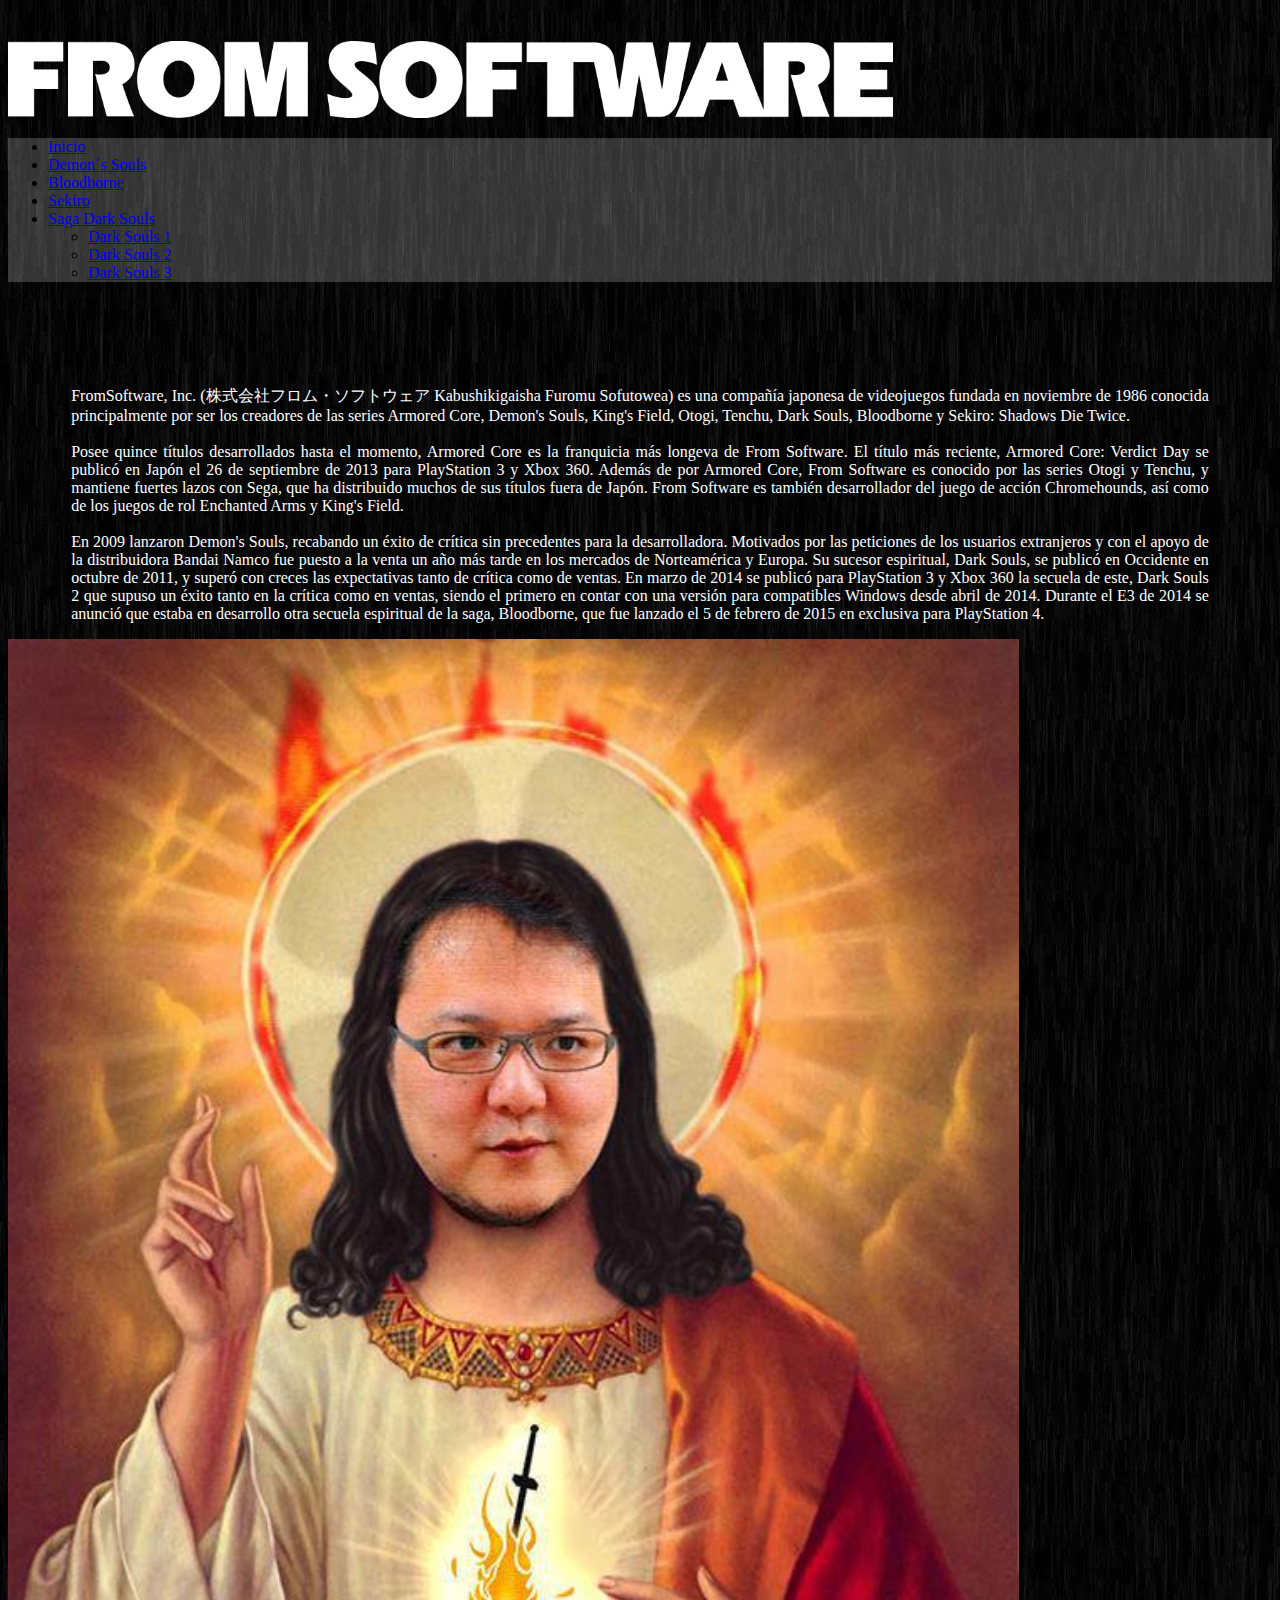
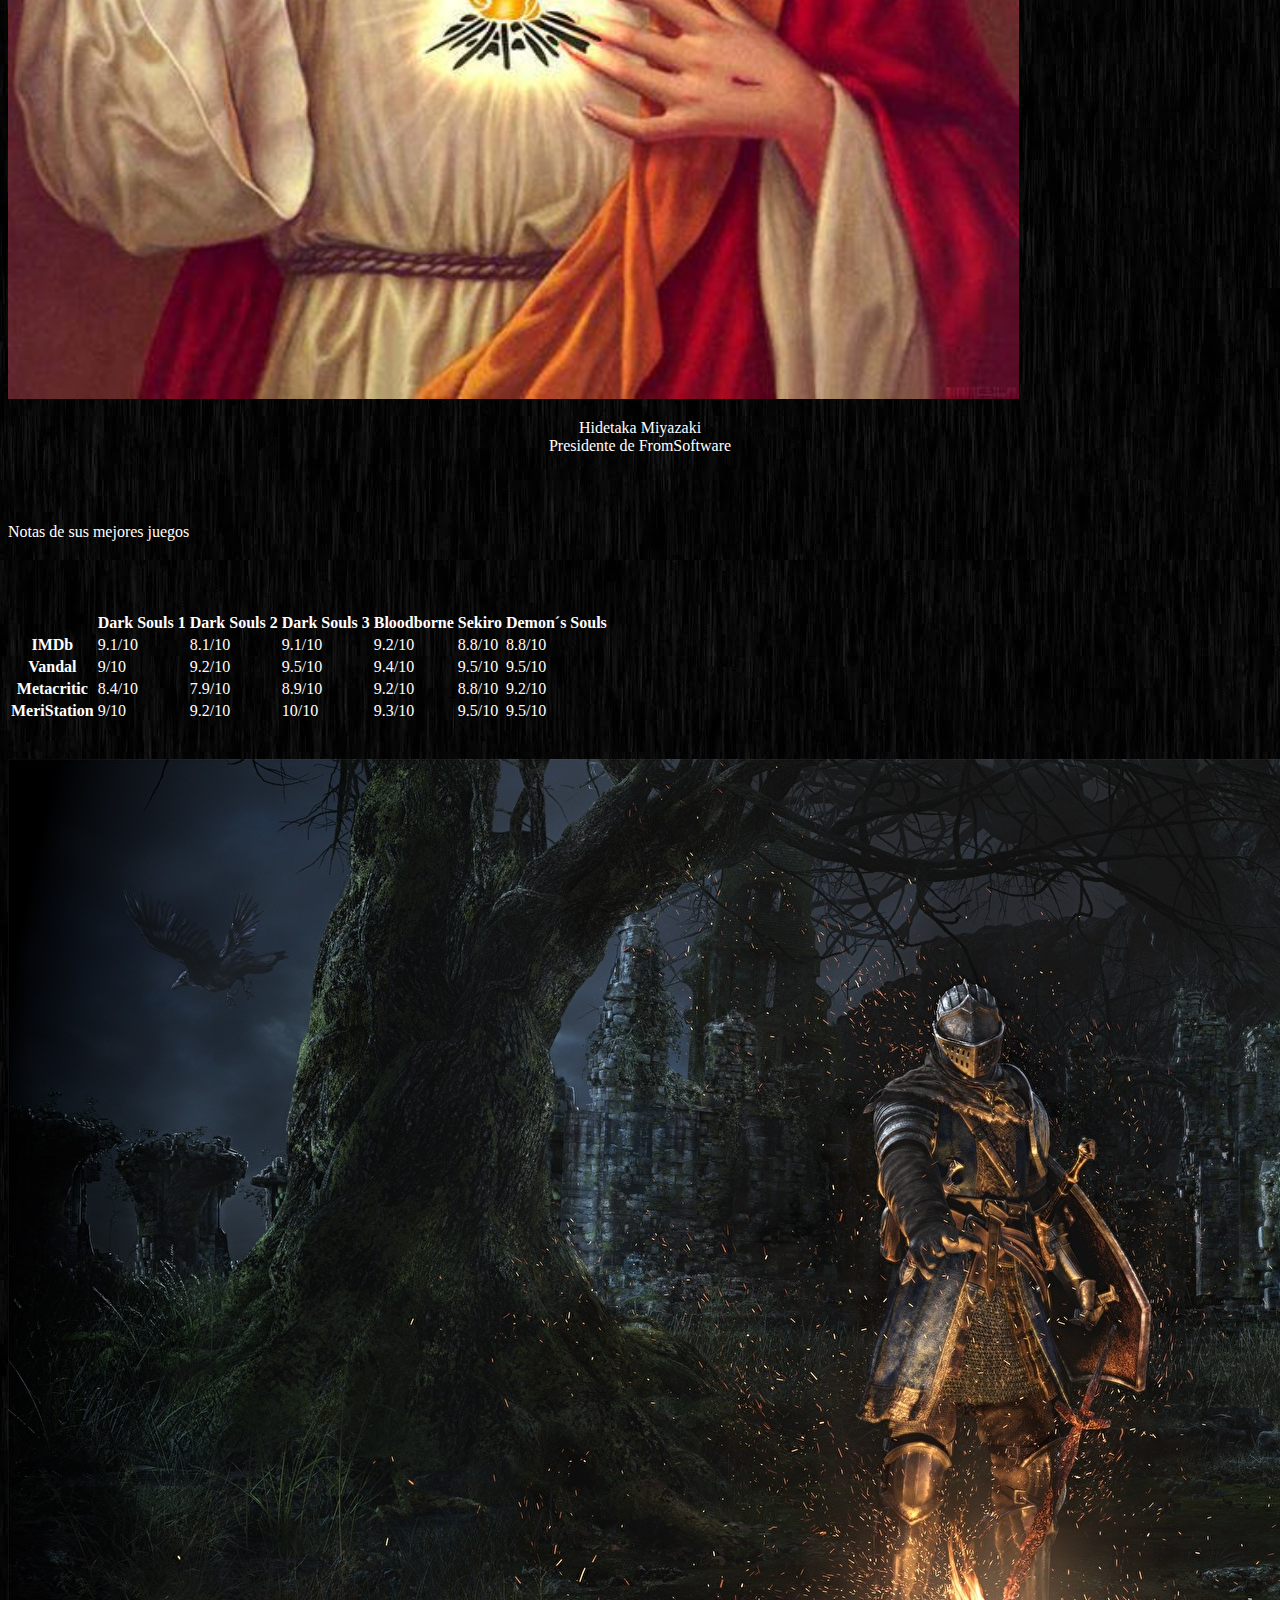
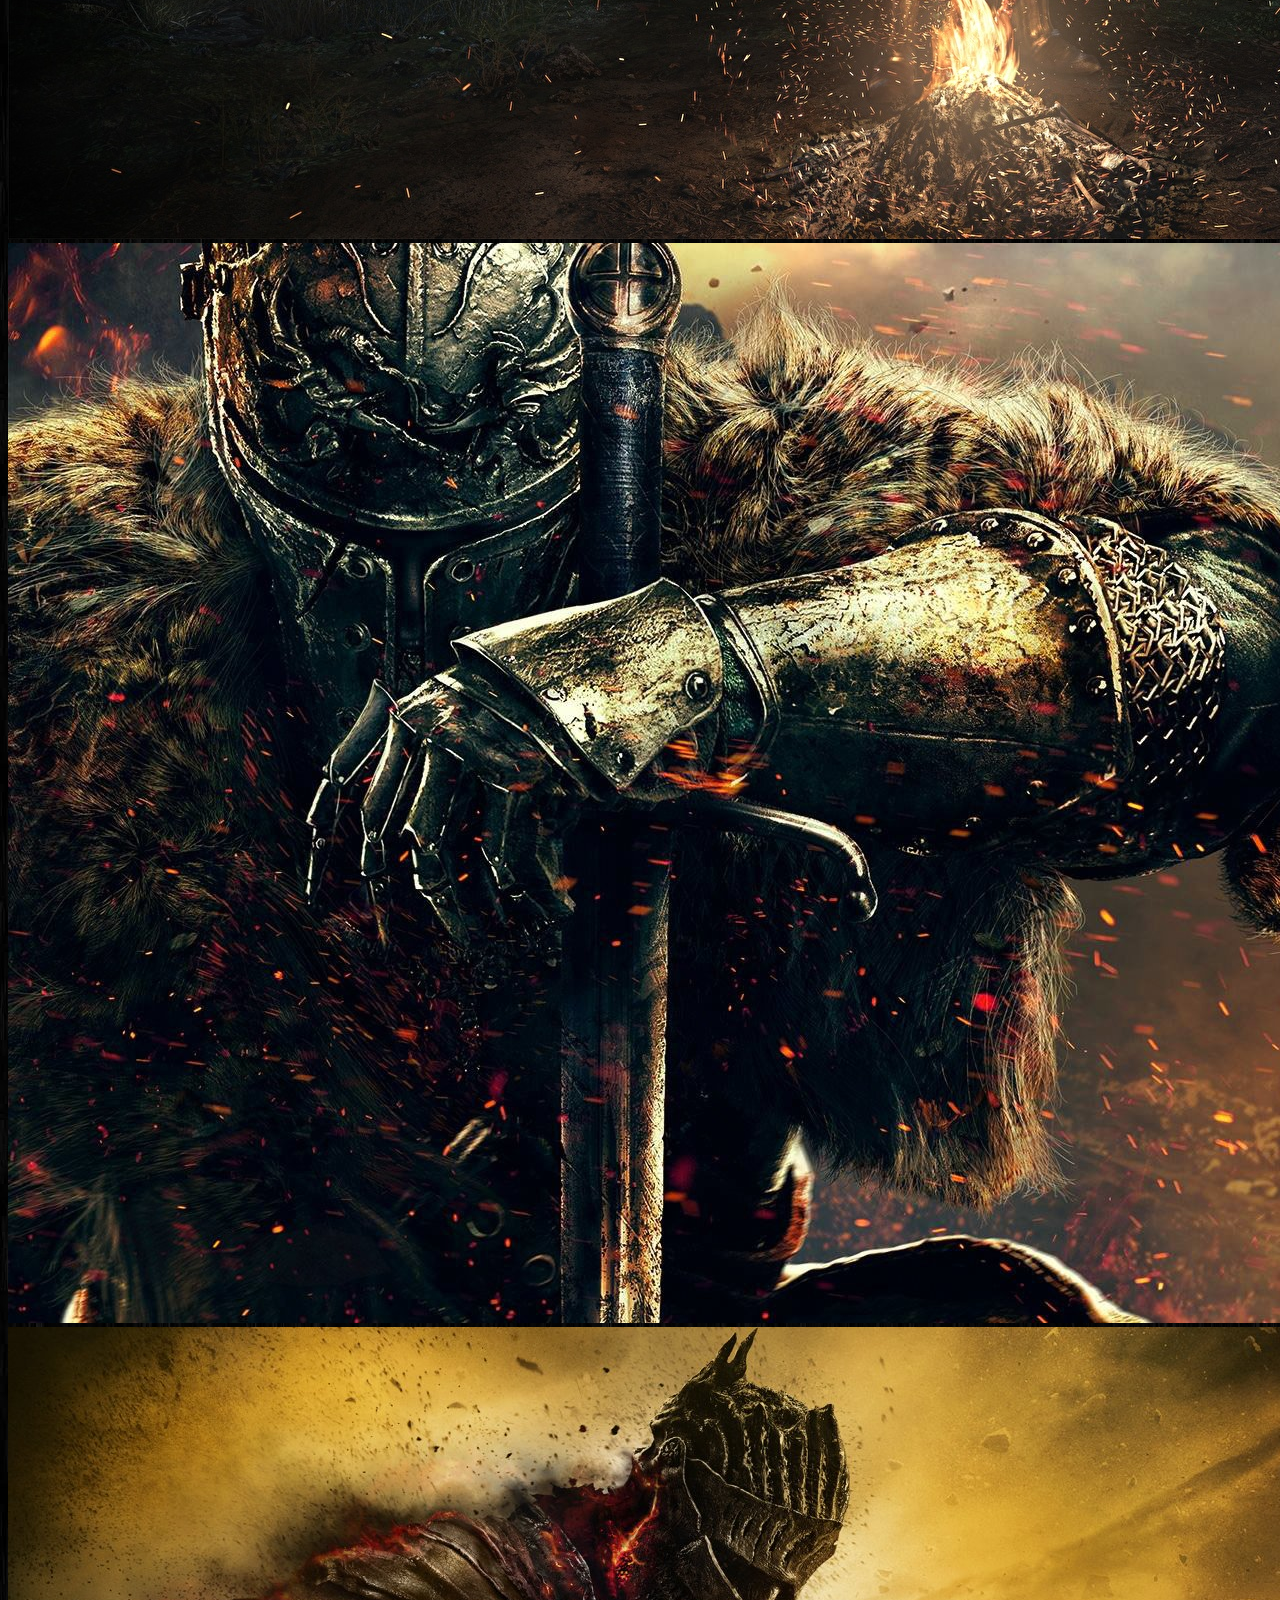
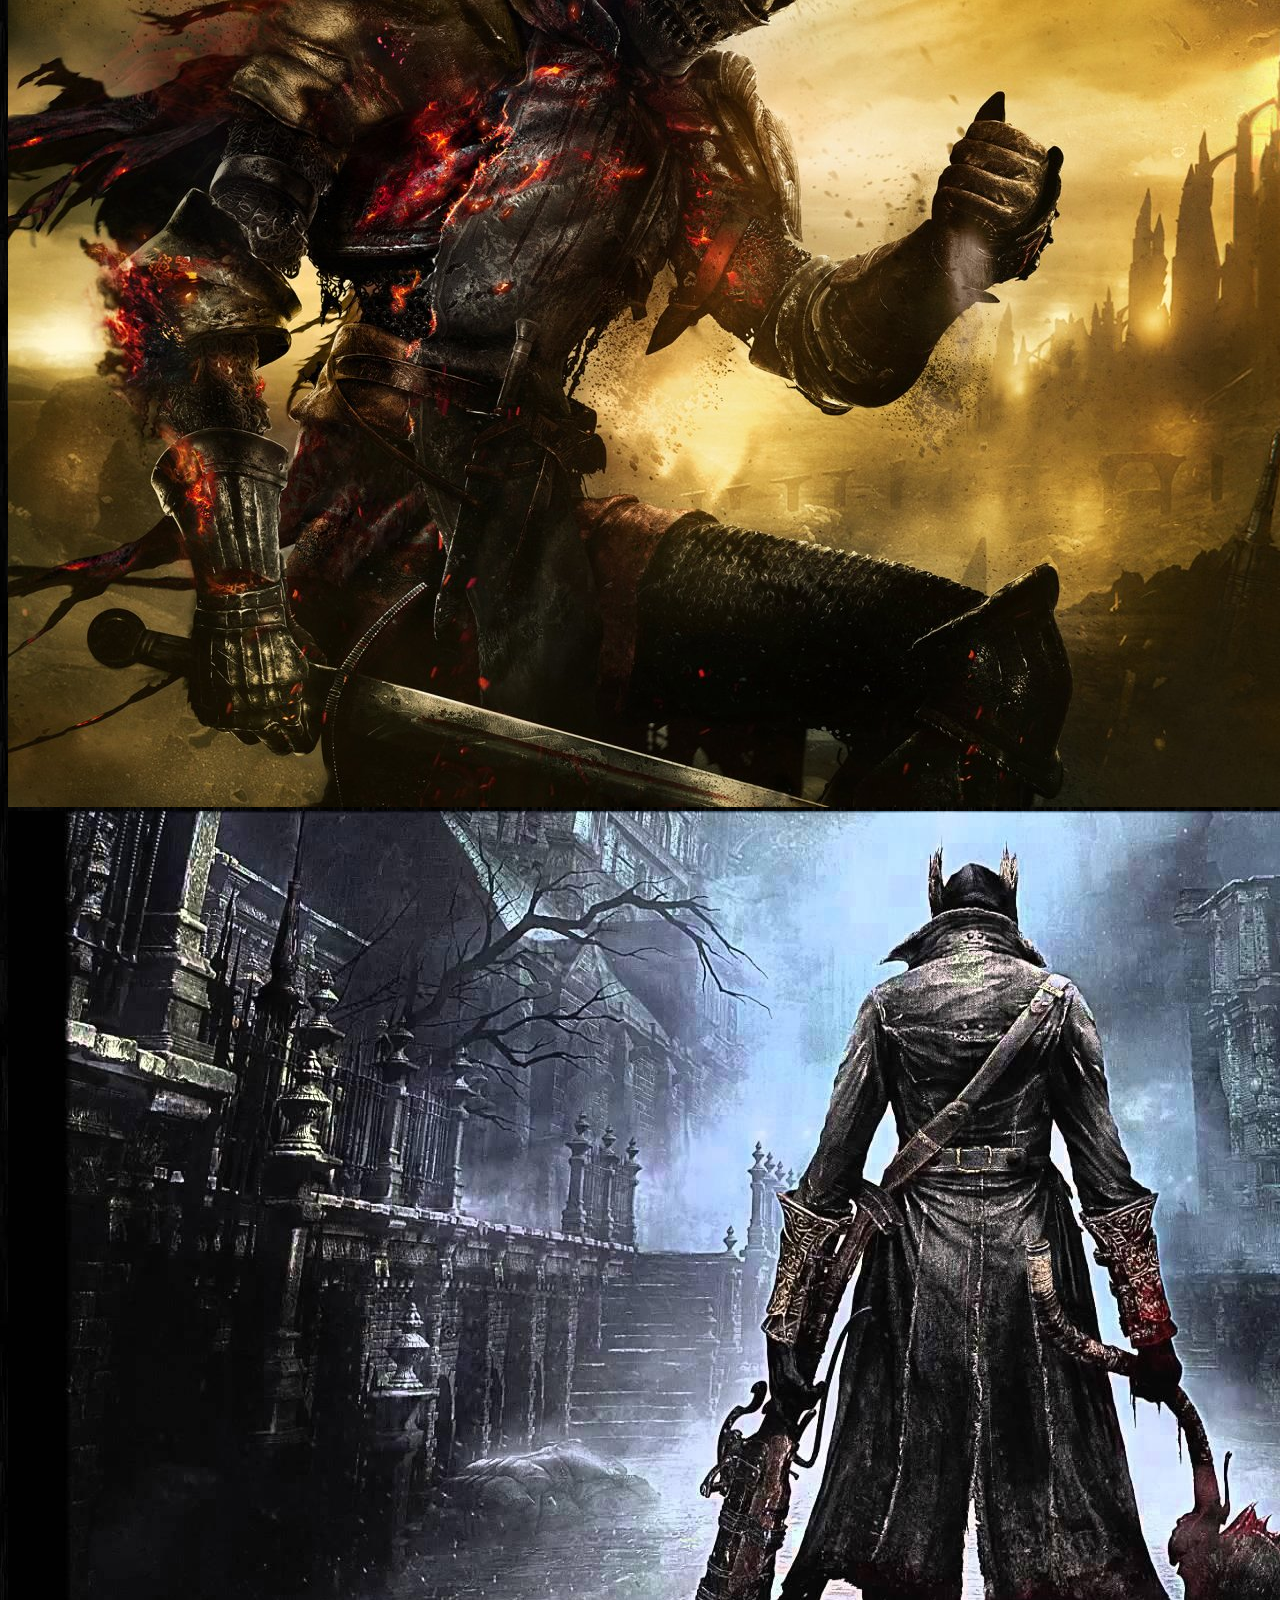
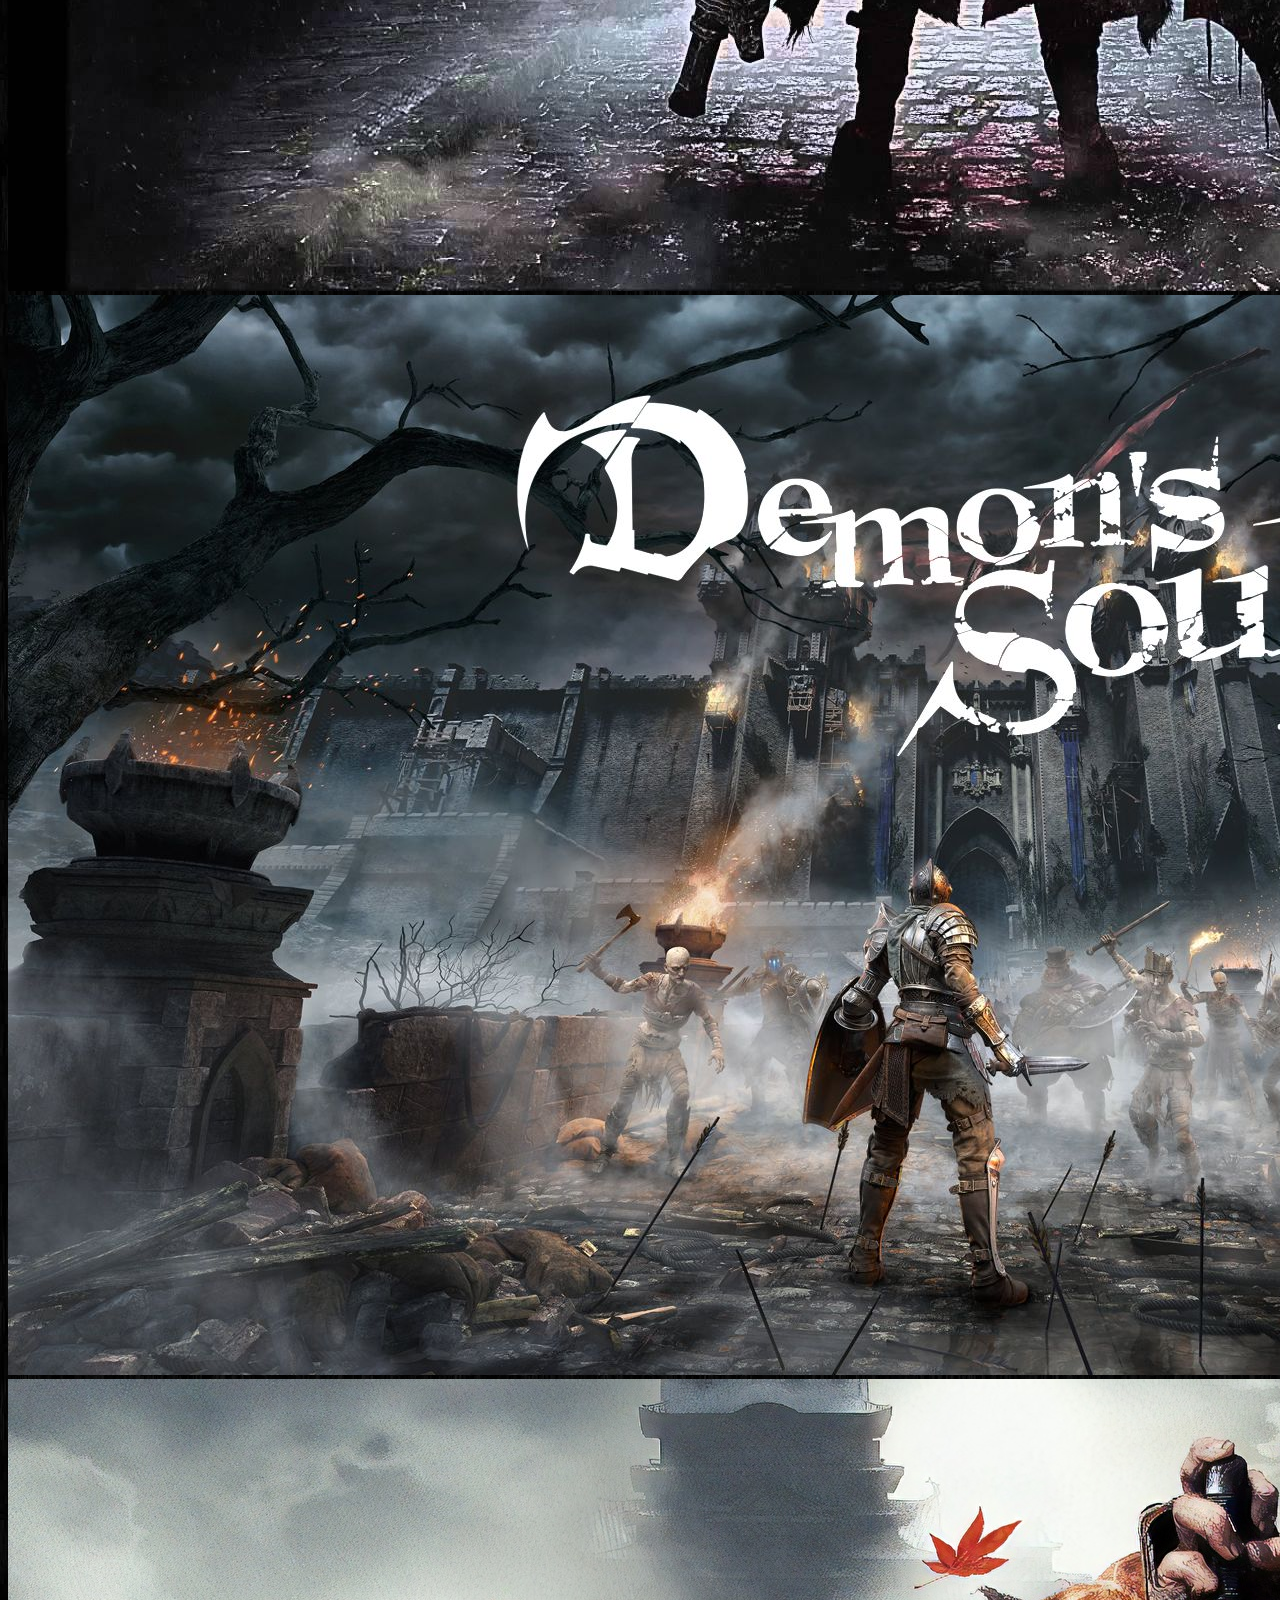
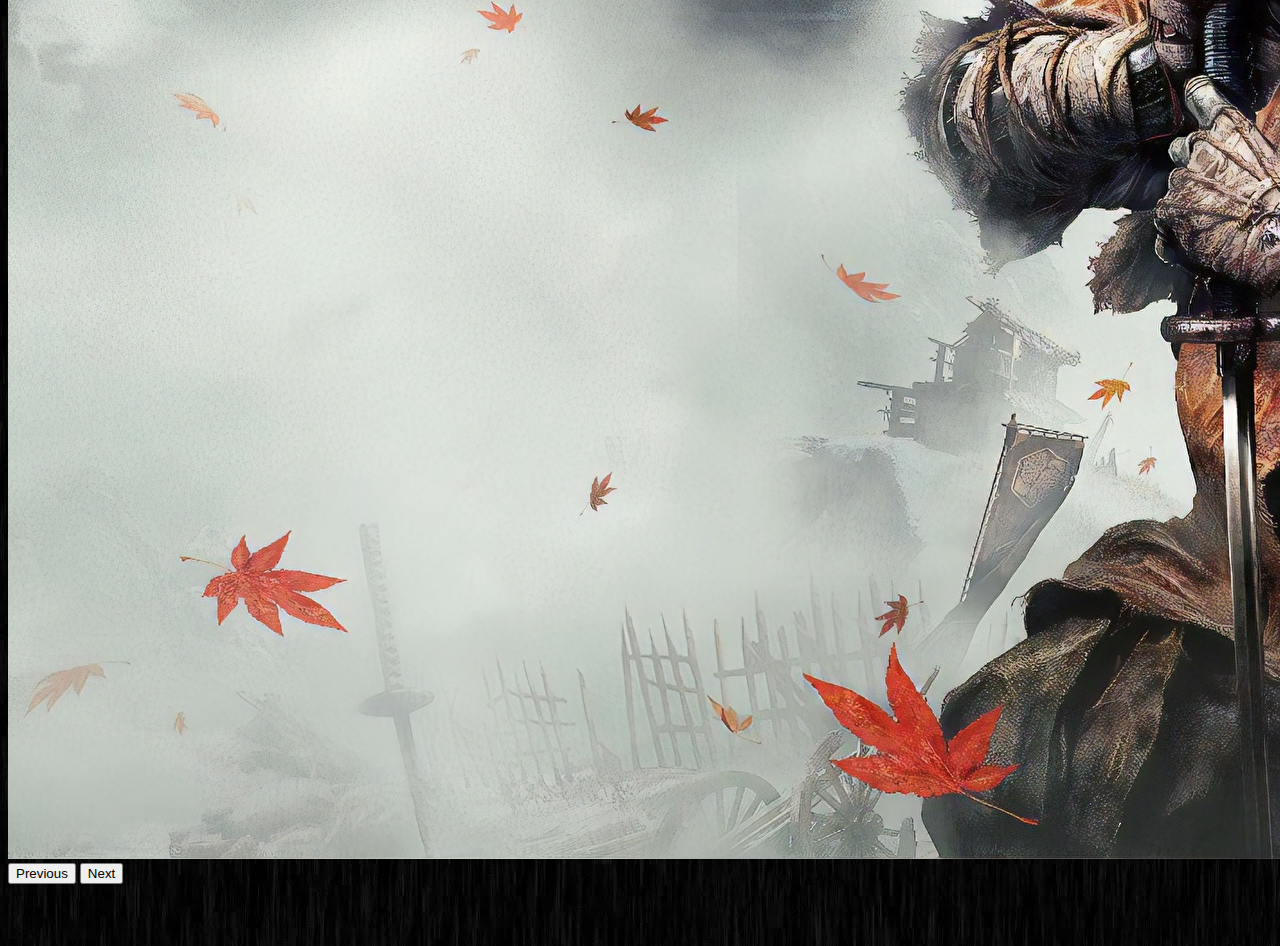
==== index.html @ 22d97448 "versión 1" ====
<!DOCTYPE html>
<html>
    <head>
        <meta charset="utf-8">
        <title>Pagina Principal</title>
        <link rel="icon" href="Imagenes/favicon_opt.ico" type="image/png">
        <link rel="stylesheet" href="micss.css">
        <link href="https://cdn.jsdelivr.net/npm/bootstrap@5.1.3/dist/css/bootstrap.min.css" rel="stylesheet" integrity="sha384-1BmE4kWBq78iYhFldvKuhfTAU6auU8tT94WrHftjDbrCEXSU1oBoqyl2QvZ6jIW3" crossorigin="anonymous">
    </head>
    <body>
        <header>
        <br>
            <div class="container">
                <div class="row">
                    <div class="col-6" style="margin-top: 1.19%;">
                        <img src="Imagenes/FromSoftware-Logo.png" class="img-fluid" style="width: 70%;">
                    </div>
                    <nav class="navbar navbar-expand-xl navbar-dark col-6 rounded" id="fondonav">
                        <div class="container-fluid">
                            <div class="collapse navbar-collapse justify-content-center" id="navbarNavDropdown">
                                <ul class="navbar-nav">
                                    <li class="nav-item">
                                        <a class="nav-link active" aria-current="page" href="#">Inicio</a>
                                    </li>
                                    <li class="nav-item">
                                        <a class="nav-link" href="demons souls.html">Demon´s Souls</a>
                                    </li>
                                    <li class="nav-item">
                                        <a class="nav-link" href="bloodborne.html">Bloodborne</a>
                                    </li>
                                    <li class="nav-item">
                                        <a class="nav-link" href="sekiro.html">Sekiro</a>
                                    </li>
                                    <li class="nav-item dropdown">
                                        <a class="nav-link dropdown-toggle" href="#" id="navbarDropdownMenuLink" role="button" data-bs-toggle="dropdown" aria-expanded="false">
                                            Saga Dark Souls
                                        </a>
                                        <ul class="dropdown-menu" aria-labelledby="navbarDropdownMenuLink">
                                            <li><a class="dropdown-item" href="ds1.html">Dark Souls 1</a></li>
                                            <li><a class="dropdown-item" href="ds2.html">Dark Souls 2</a></li>
                                            <li><a class="dropdown-item" href="ds3.html">Dark Souls 3</a></li>
                                        </ul>
                                    </li>
                                </ul>
                            </div>
                        </div>
                    </nav>
                </div>
            </div>
        </header>
        <br>
        <br>
        <br>
        <br>
        <div class="container-fluid">
            <div class="row">
                <div class=col-7>
                <section>
                    <p id="justificado">
                        FromSoftware, Inc. (株式会社フロム・ソフトウェア Kabushikigaisha Furomu Sofutowea) es una compañía 
                        japonesa de videojuegos fundada en noviembre de 1986 conocida principalmente por ser los creadores 
                        de las series Armored Core, Demon's Souls, King's Field, Otogi, Tenchu, Dark Souls, Bloodborne y 
                        Sekiro: Shadows Die Twice.
                        <br>
                        <br>
                        Posee quince títulos desarrollados hasta el momento, Armored Core es la franquicia más longeva de 
                        From Software. El título más reciente, Armored Core: Verdict Day se publicó en Japón el 26 de septiembre 
                        de 2013 para PlayStation 3 y Xbox 360. Además de por Armored Core, From Software es conocido por las 
                        series Otogi y Tenchu, y mantiene fuertes lazos con Sega, que ha distribuido muchos de sus títulos 
                        fuera de Japón. From Software es también desarrollador del juego de acción Chromehounds, así como de los 
                        juegos de rol Enchanted Arms y King's Field.
                        <br>
                        <br>
                        En 2009 lanzaron Demon's Souls, recabando un éxito de crítica sin precedentes para la desarrolladora. 
                        Motivados por las peticiones de los usuarios extranjeros y con el apoyo de la distribuidora Bandai Namco 
                        fue puesto a la venta un año más tarde en los mercados de Norteamérica y Europa. Su sucesor espiritual, 
                        Dark Souls, se publicó en Occidente en octubre de 2011, y superó con creces las expectativas tanto de 
                        crítica como de ventas. En marzo de 2014 se publicó para PlayStation 3 y Xbox 360 la secuela de este, 
                        Dark Souls 2 que supuso un éxito tanto en la crítica como en ventas, siendo el primero en contar con una 
                        versión para compatibles Windows desde abril de 2014. Durante el E3 de 2014 se anunció que estaba en 
                        desarrollo otra secuela espiritual de la saga, Bloodborne, que fue lanzado el 5 de febrero de 2015 en 
                        exclusiva para PlayStation 4.
                    </p>
                </section>
                </div>
                <div class="col-5">
                    <img src="Imagenes/dios.jpg" style="width: 80%;" class="mx-auto d-block">
                    <p align="center">
                        Hidetaka Miyazaki
                        <br>
                        Presidente de FromSoftware
                    </p>
                </div>
            </div>
        </div>
        <br>
        <br>
        <div class="container-fluid">
            <div class="row justify-content-center">
                <p class="h3 text-center">Notas de sus mejores juegos</p>
                <br>
                <br>
                <br>
                <div class="col-9">
                    <table id="tabla" class="table table-borderless text-center">
                        <tr>
                            <td></td>
                            <th>Dark Souls 1</th>
                            <th>Dark Souls 2</th>
                            <th>Dark Souls 3</th>
                            <th>Bloodborne</th>
                            <th>Sekiro</th>
                            <th>Demon´s Souls</th>
                        </tr>
                        <tr>
                            <th>IMDb</th>
                            <td>9.1/10</td>
                            <td>8.1/10</td>
                            <td>9.1/10</td>
                            <td>9.2/10</td>
                            <td>8.8/10</td>
                            <td>8.8/10</td>
                        </tr>
                        <tr>
                            <th>Vandal</th>
                            <td>9/10</td>
                            <td>9.2/10</td>
                            <td>9.5/10</td>
                            <td>9.4/10</td>
                            <td>9.5/10</td>
                            <td>9.5/10</td>
                        </tr>
                        <tr>
                            <th>Metacritic</th>
                            <td>8.4/10</td>
                            <td>7.9/10</td>
                            <td>8.9/10</td>
                            <td>9.2/10</td>
                            <td>8.8/10</td>
                            <td>9.2/10</td>
                        </tr>
                        <tr>
                            <th>MeriStation</th>
                            <td>9/10</td>
                            <td>9.2/10</td>
                            <td>10/10</td>
                            <td>9.3/10</td>
                            <td>9.5/10</td>
                            <td>9.5/10</td>
                        </tr>
                    </table>
                </div>
            </div>   
        </div>
        <br>
        <br>
        <div class="row justify-content-center">
            <div id="carouselExampleControls" class="carousel slide col-10" data-bs-ride="carousel">
                <div class="carousel-inner">
                    <div class="carousel-item active">
                        <img src="Imagenes/carrusel/ds1.jpg" class="d-block w-100" alt="...">
                    </div>
                    <div class="carousel-item">
                        <img src="Imagenes/carrusel/ds2.jpg" class="d-block w-100" alt="...">
                    </div>
                    <div class="carousel-item">
                        <img src="Imagenes/carrusel/ds3.jpg" class="d-block w-100" alt="...">
                    </div>
                    <div class="carousel-item">
                        <img src="Imagenes/carrusel/bloodborne.jpg" class="d-block w-100" alt="...">
                    </div>
                    <div class="carousel-item">
                        <img src="Imagenes/carrusel/demoms.jpg" class="d-block w-100" alt="...">
                    </div>
                    <div class="carousel-item">
                        <img src="Imagenes/carrusel/sekiro.jpg" class="d-block w-100" alt="...">
                    </div>
                </div>
                <button class="carousel-control-prev" type="button" data-bs-target="#carouselExampleControls" data-bs-slide="prev">
                    <span class="carousel-control-prev-icon" aria-hidden="true"></span>
                    <span class="visually-hidden">Previous</span>
                </button>
                <button class="carousel-control-next" type="button" data-bs-target="#carouselExampleControls" data-bs-slide="next">
                    <span class="carousel-control-next-icon" aria-hidden="true"></span>
                    <span class="visually-hidden">Next</span>
                </button>
            </div>
        </div>
        <script type="text/javascript" src="jquery/jquery-3.6.0.min"></script>
        <script type="text/javascript" src="bootstrap/js/bootstrap.min.js"></script>
        <br>
        <br>
        <br>
    </body>
</html>
---- micss.css ----
body {
    background-image: url(Imagenes/fondo.jpg);
    overflow-x: hidden;
    overflow-y: overlay;
}
p {
    color: white;
}
#tabla {
    color: white;
}
#justificado {
    margin-left: 5%;
    margin-right: 5%;
    text-align: justify;
}
#fondonav {
    background-color: rgba(255, 255, 255, 0.2);
}
#justificadoj {
    text-align: justify;
    margin-top: 10%;
    margin-right: 5%;
}
 
::-webkit-scrollbar {
    width: 10px;
    height: 10px;
  }
::-webkit-scrollbar-thumb {
    background: rgb(122, 122, 122);
  }
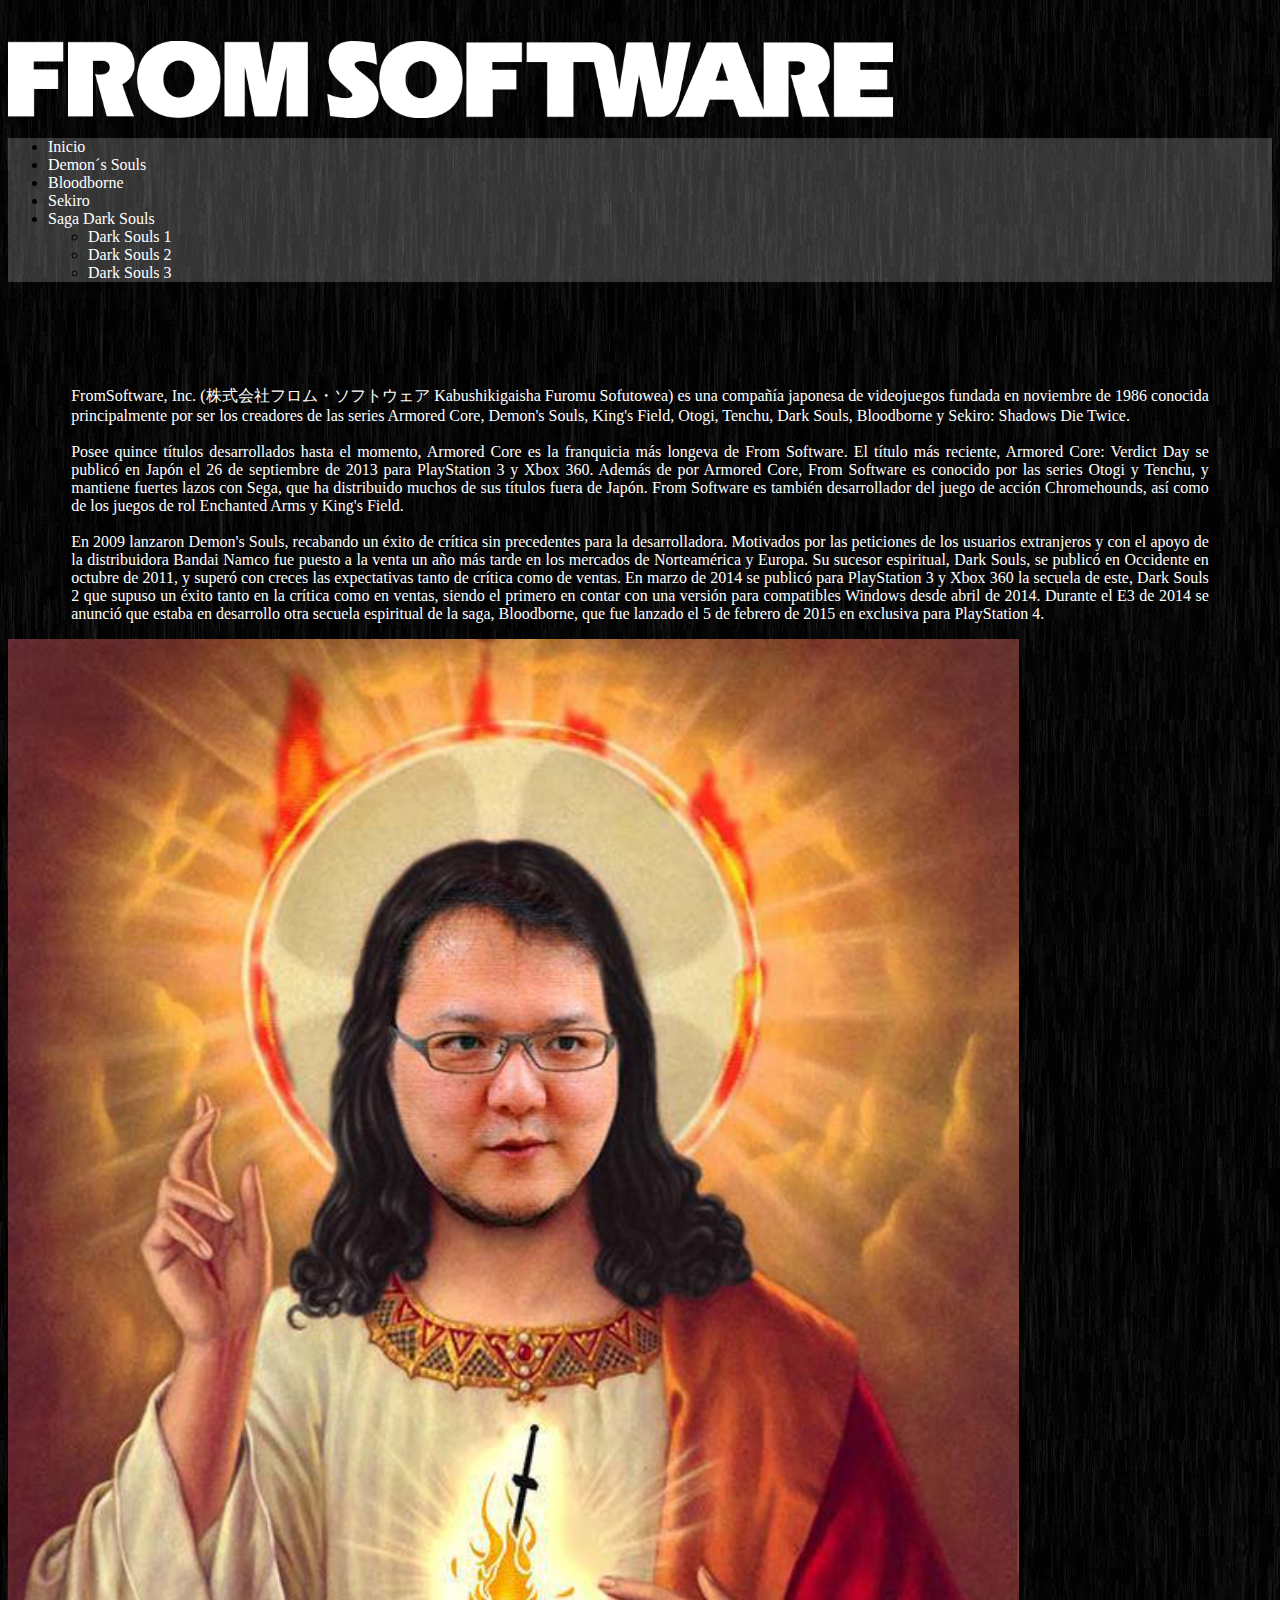
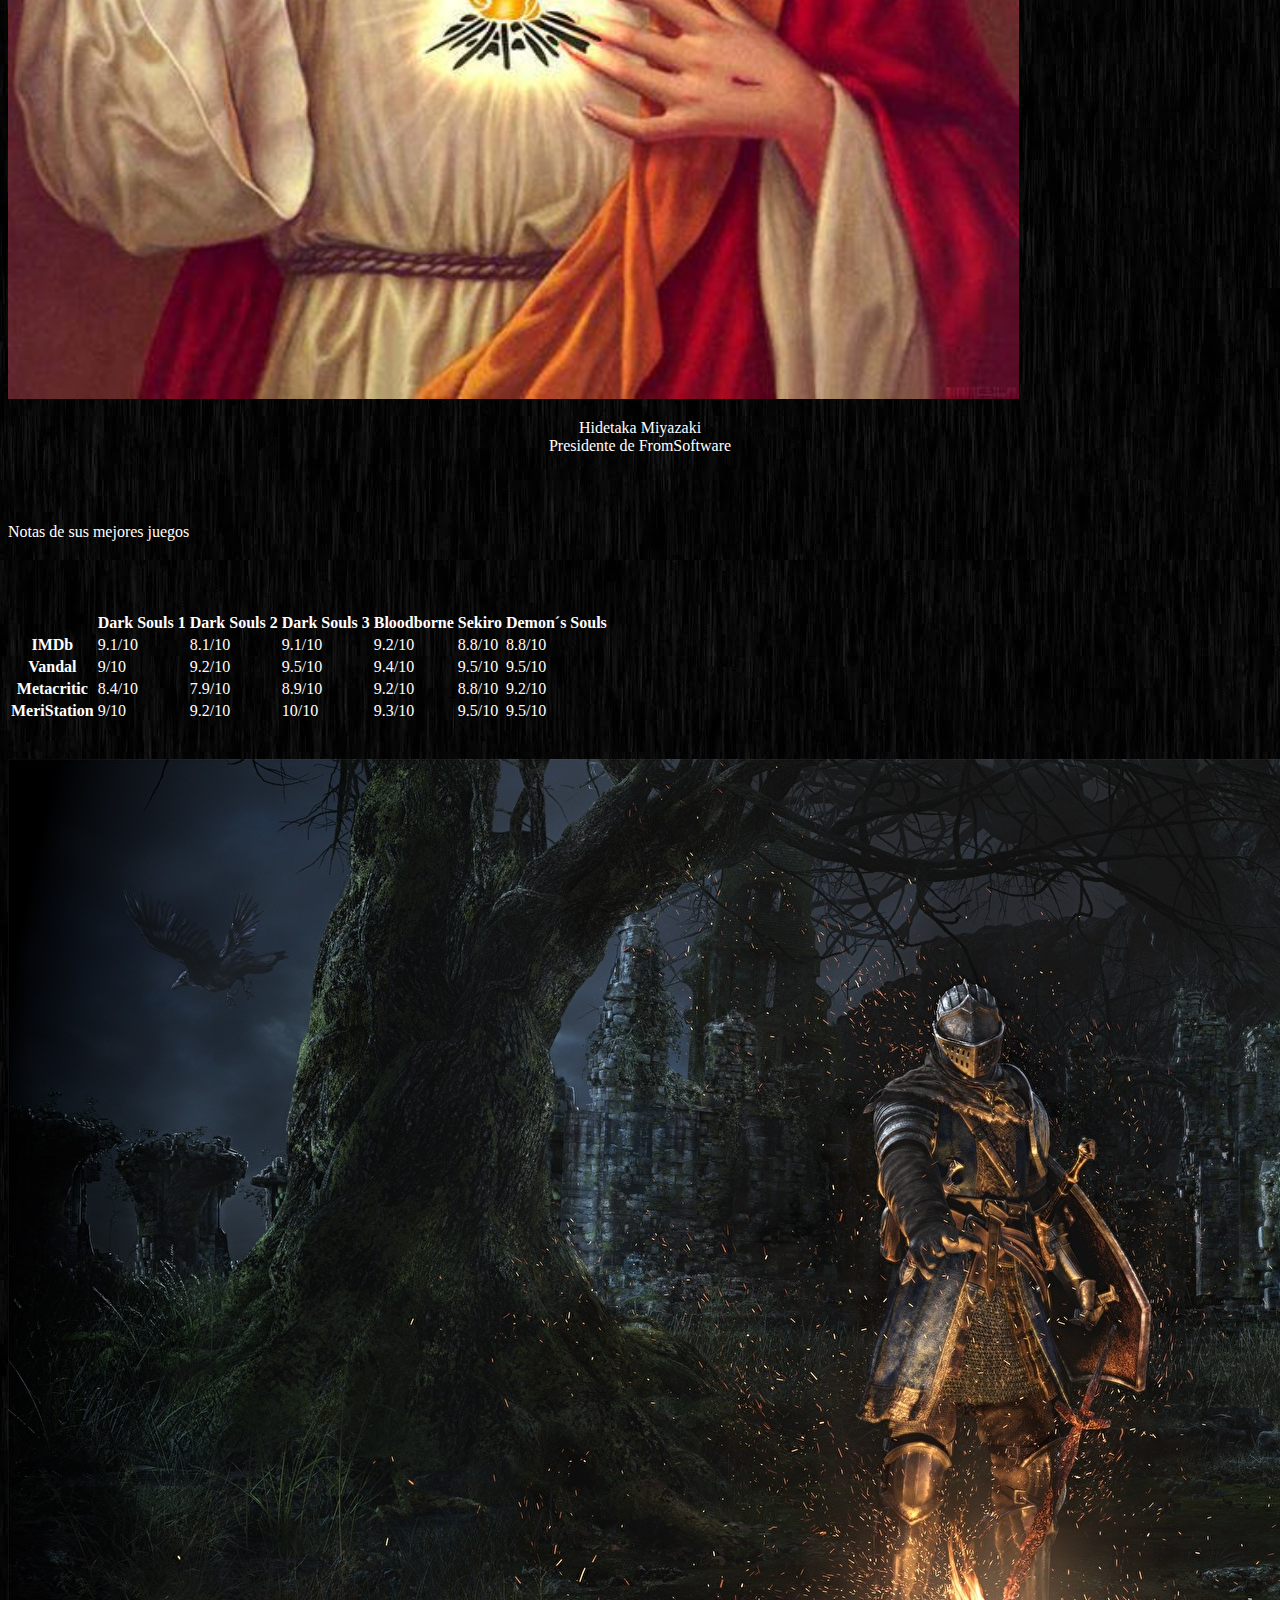
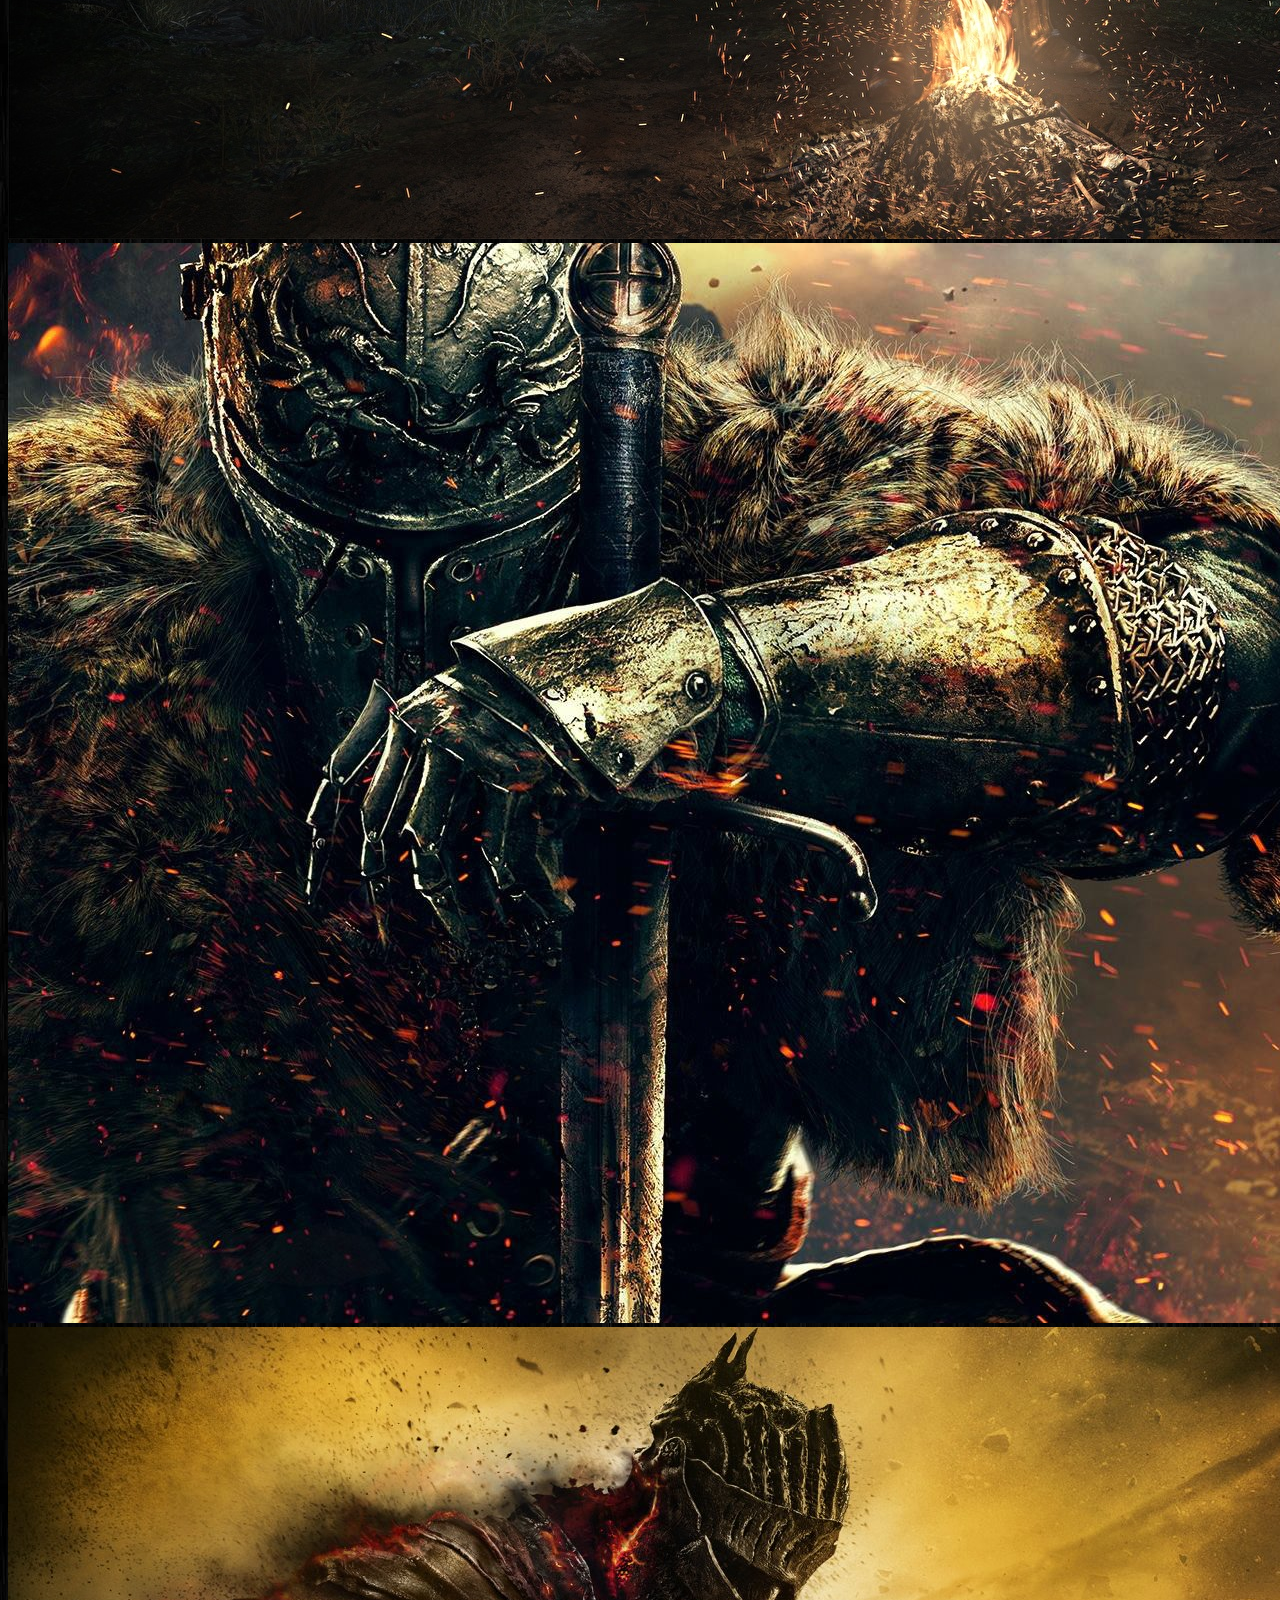
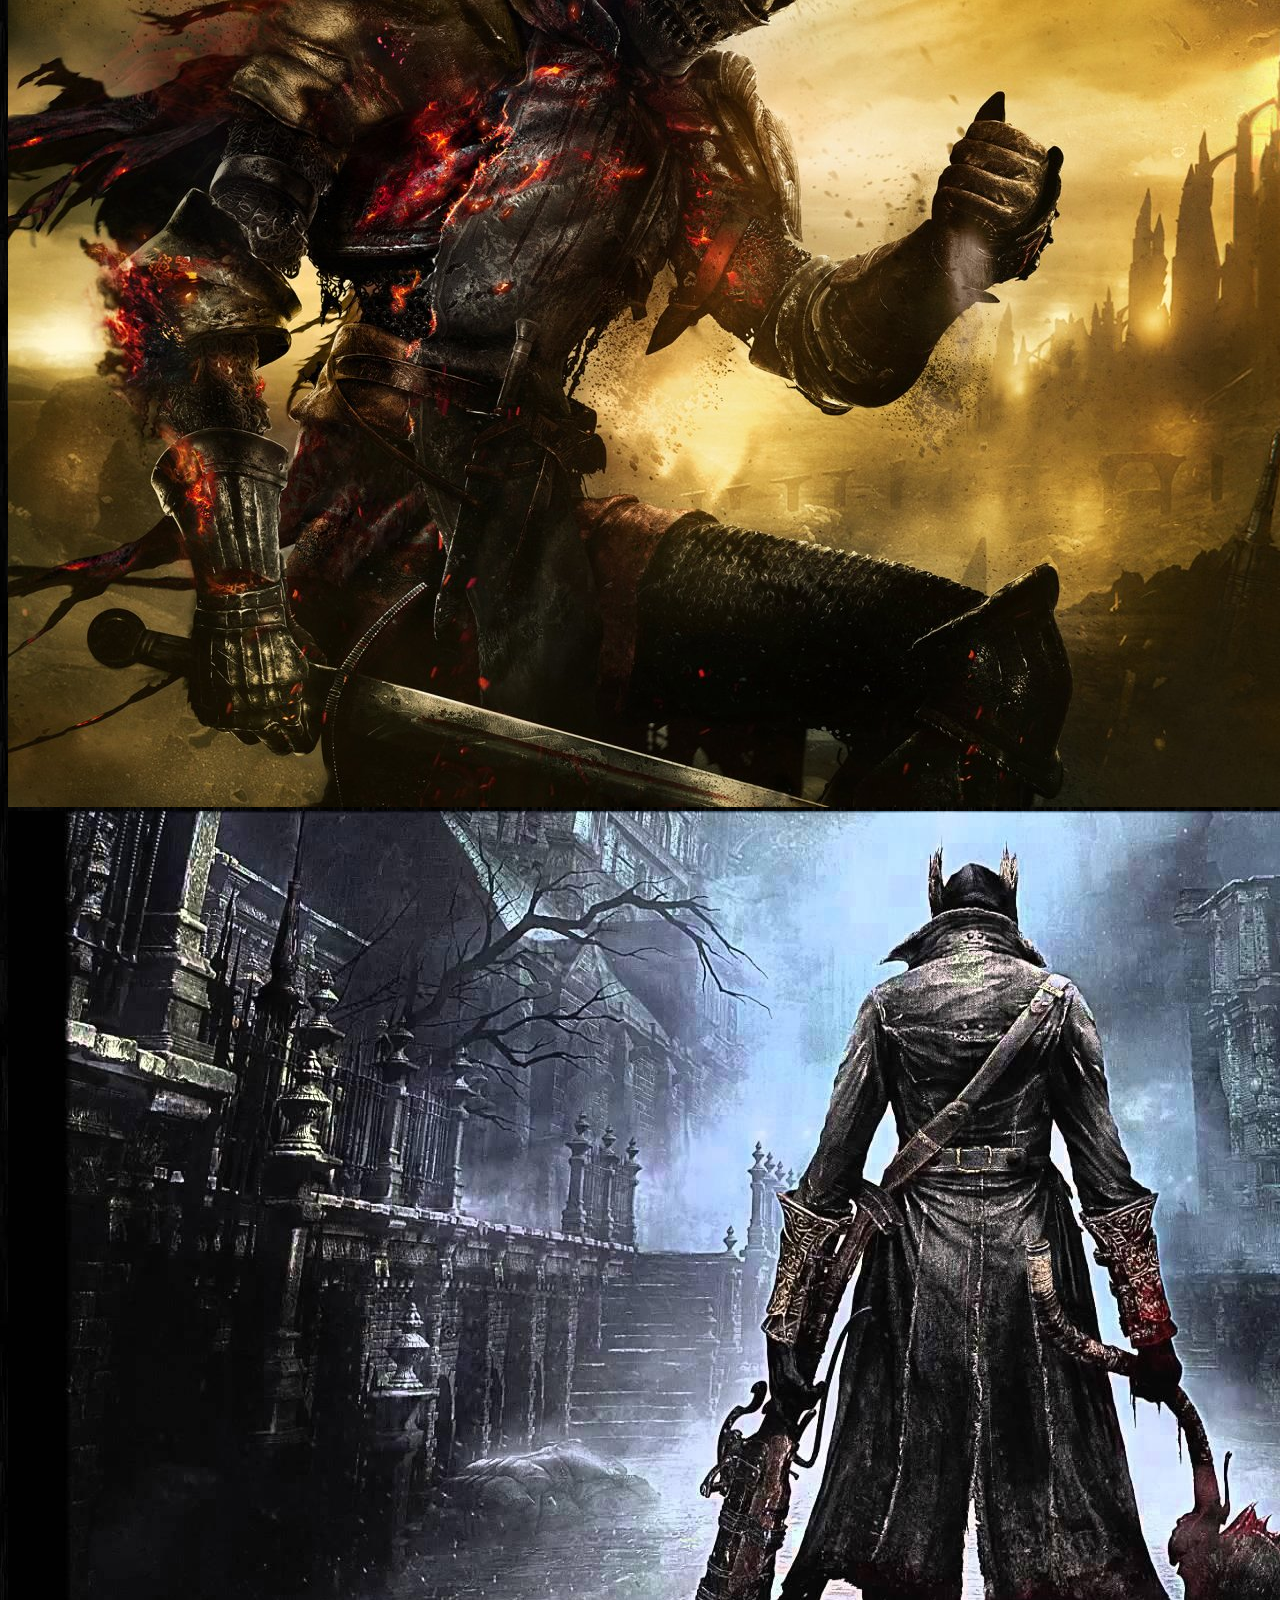
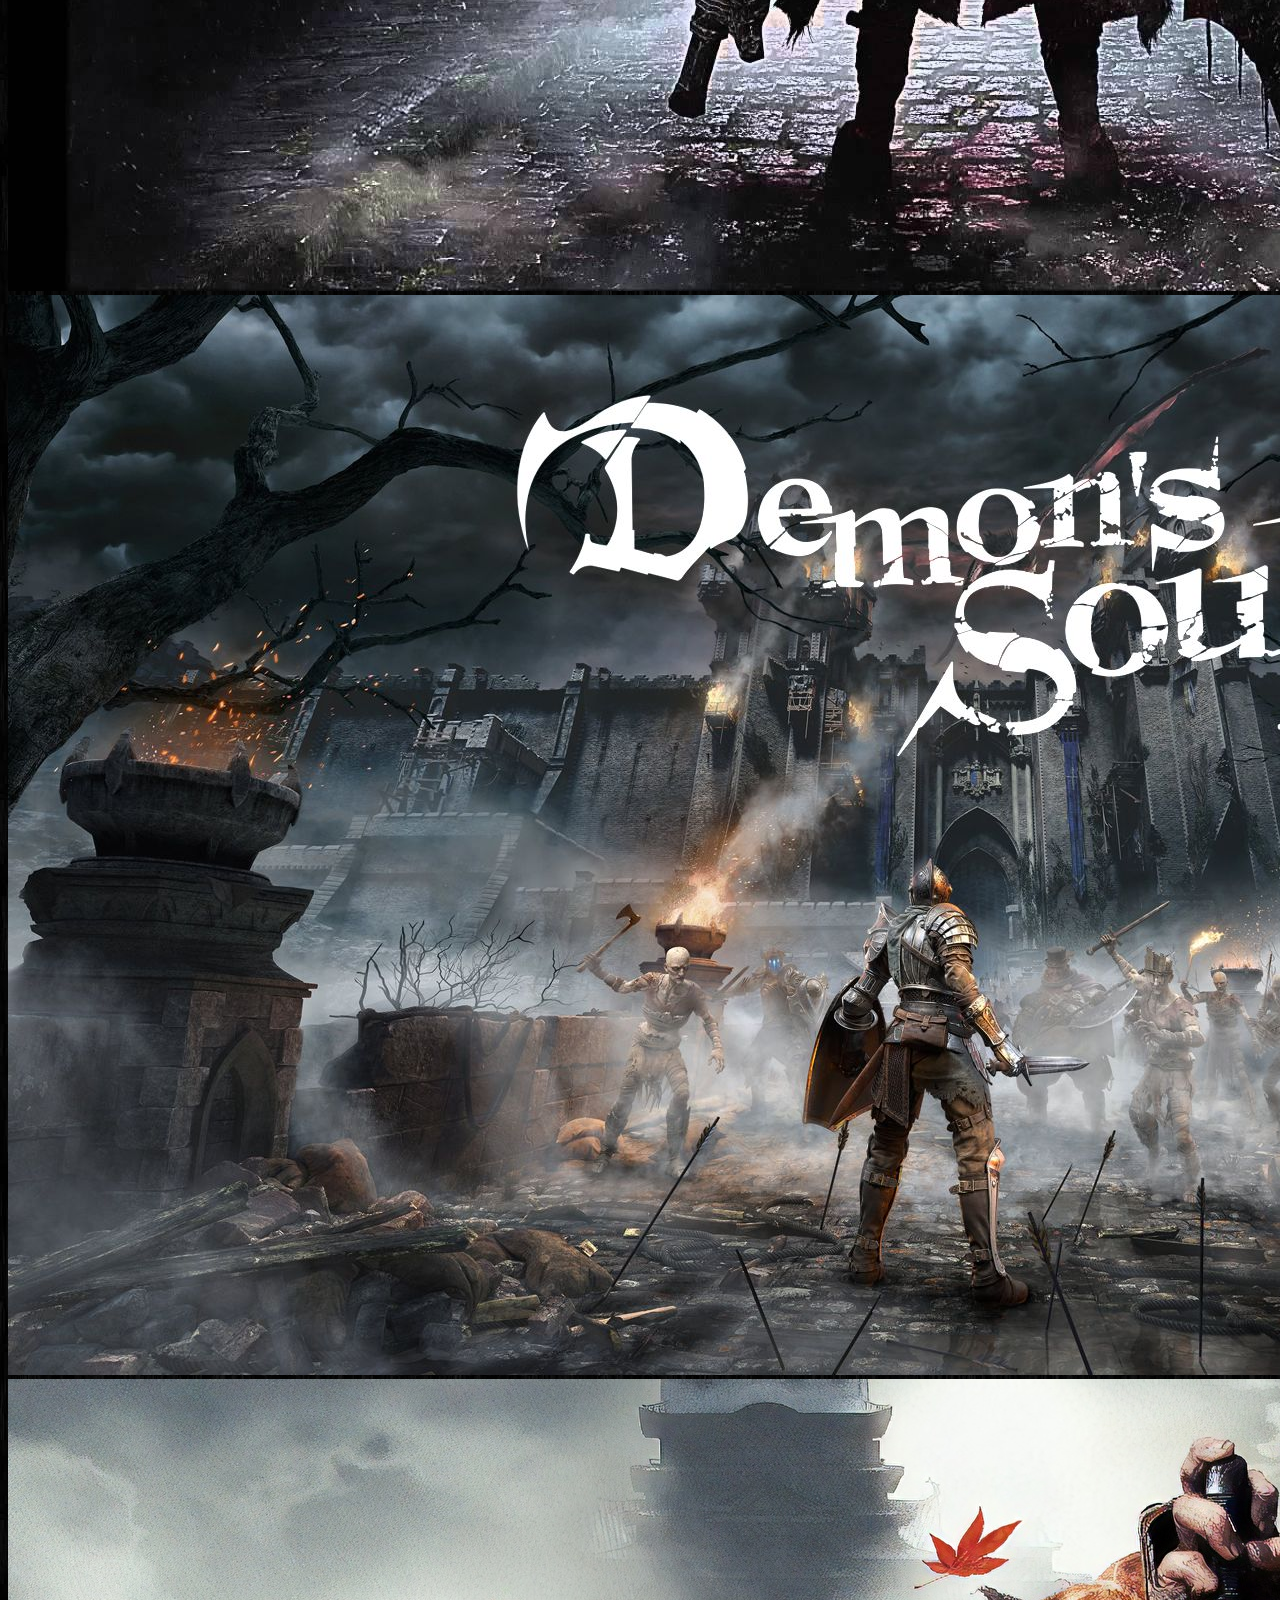
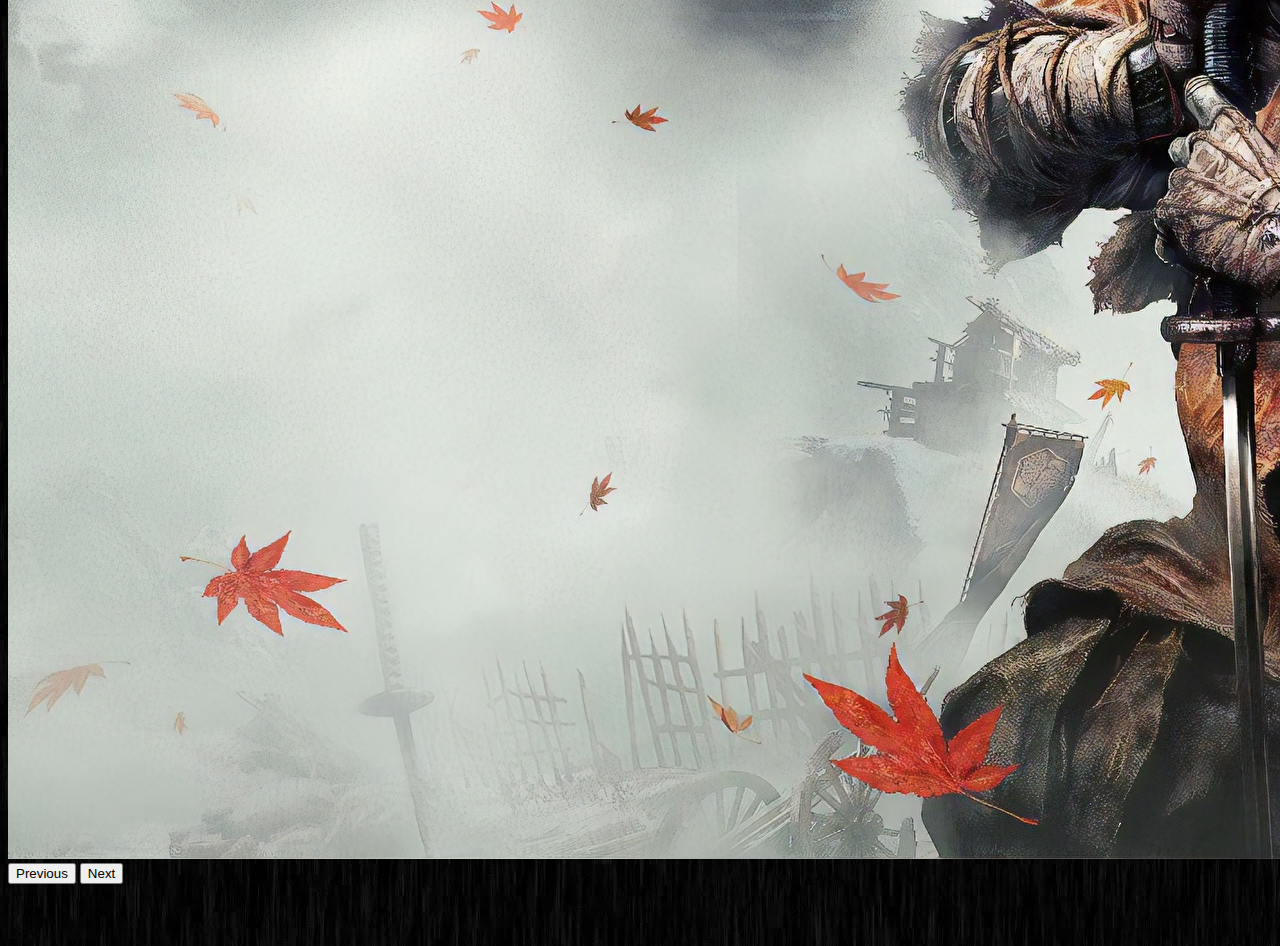
==== commit 995a41e6: "versión 3" ====
--- a/index.html
+++ b/index.html
@@ -105,12 +105,12 @@
                     <table id="tabla" class="table table-borderless text-center">
                         <tr>
                             <td></td>
-                            <th>Dark Souls 1</th>
-                            <th>Dark Souls 2</th>
-                            <th>Dark Souls 3</th>
-                            <th>Bloodborne</th>
-                            <th>Sekiro</th>
-                            <th>Demon´s Souls</th>
+                            <th><a href="ds1.html">Dark Souls 1</a></th>
+                            <th><a href="ds2.html">Dark Souls 2</a></th>
+                            <th><a href="ds3.html">Dark Souls 3</a></th>
+                            <th><a href="bloodborne.html">Bloodborne</a></th>
+                            <th><a href="sekiro.html">Sekiro</a></th>
+                            <th><a href="demons souls.html">Demon´s Souls</a></th>
                         </tr>
                         <tr>
                             <th>IMDb</th>
@@ -187,7 +187,7 @@
             </div>
         </div>
         <script type="text/javascript" src="jquery/jquery-3.6.0.min"></script>
-        <script type="text/javascript" src="bootstrap/js/bootstrap.min.js"></script>
+        <script src="https://cdn.jsdelivr.net/npm/bootstrap@5.0.2/dist/js/bootstrap.bundle.min.js" integrity="sha384-MrcW6ZMFYlzcLA8Nl+NtUVF0sA7MsXsP1UyJoMp4YLEuNSfAP+JcXn/tWtIaxVXM" crossorigin="anonymous"></script>
         <br>
         <br>
         <br>
--- a/micss.css
+++ b/micss.css
@@ -22,7 +22,10 @@
     margin-top: 10%;
     margin-right: 5%;
 }
- 
+a:link, a:visited, a:active {
+    text-decoration:none;
+    color:white;
+}
 ::-webkit-scrollbar {
     width: 10px;
     height: 10px;
